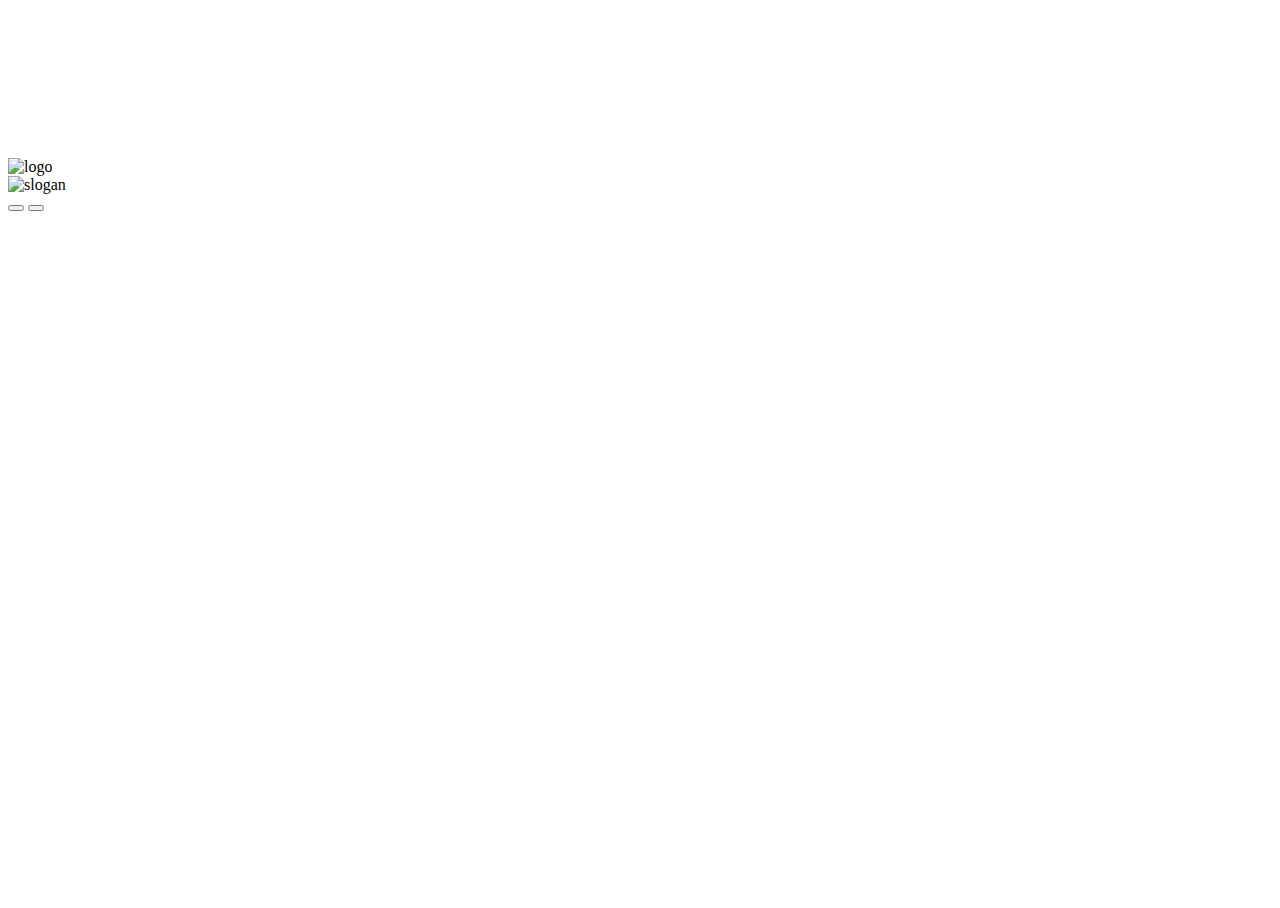
==== index.html @ 3ee43a82 "Add files via upload" ====
<html lang="zh" class="fp-enabled" style="overflow: hidden; height: 100%;">

<head>
    <meta http-equiv="Content-Type" content="text/html; charset=UTF-8">
    <meta data-n-head="true" name="viewport" content="width=device-width, initial-scale=1.0">
    <meta http-equiv="X-UA-Compatible" content="ie=edge,chrome=1">
    <meta name="referrer" content="no-referrer">
    <title>Xvideos中文免费版</title>
    <meta data-n-head="true" name="keywords" content="Xvideos中文免费版">
    <meta data-n-head="true" name="description" content="Xvideos中文免费版">
    <link rel="shortcut icon" href="./favicon.ico">
    <link rel="stylesheet" href="./src/css/desktop.css">
    <script src="./src/js/qrcode.min.js"></script>
    <script src="./src/js/jquery.min.js"></script>
    <script src="./src/js/clipboard.min.js"></script>
    <script>
        if (window.navigator.userAgent.indexOf('Mobile') > 0 || window.navigator.userAgent.indexOf('iPhone') > 0 || window.navigator.userAgent.indexOf('iPad') > 0 || window.navigator.userAgent.indexOf('Android') > 0) {
            var code = window.location.search;
            window.location.href = 'mobile.html' + code;
        }
    </script>
</head>

<body style="overflow: hidden; height: 100%;">
    <video class="bg_video" src="/src/image/desktop/pc_bg.mp4?_v=2.0" autoplay muted playsinline loop></video>
    <div class="content">
        <div class="logo">
            <img src="./src/image/desktop/logo_xvideos2.png" alt="logo">
        </div>
        <div class="slogan">
            <img src="./src/image/desktop/img_txt.png" alt="slogan">
        </div>
        <div class="qrcode-box">
            <div id="qrcode"></div>
        </div>
        <div class="btn-box">
            <button type="button" class="btn btn_android"></button>
            <button type="button" class="btn btn_ios"></button>
        </div>
    </div>
    <script>
        $(function() {
            var qrConfig = {
                text: location.origin + '/mobile.html' + location.search,
                width: 288,
                height: 288,
                colorDark : "#000000",
                colorLight : "#ffffff",
                correctLevel : QRCode.CorrectLevel.H
            }
            new QRCode("qrcode", qrConfig)
        })

        function randomString(e) {    
            e = e || 32;
            var t = "ABCDEFGHJKMNPQRSTWXYZabcdefhijkmnprstwxyz2345678",
            a = t.length,
            n = "";
            for (let i = 0; i < e; i++) n += t.charAt(Math.floor(Math.random() * a));
            return n
        }

        function GetQueryString(name) {
            var reg = new RegExp("(^|&)" + name + "=([^&]*)(&|$)");
            var r = window.location.search.substr(1).match(reg);
            if (r != null) return unescape(r[2]);
            return null;
        }

        var inviteCode = GetQueryString('inviteCode') || '';
        var channelCode = GetQueryString('channelCode') || '';
        if (inviteCode) {
            inviteCode = inviteCode.replace(/(^\s*)|(\s*$)/g, "");
            $('.btn').attr('data-clipboard-text', inviteCode);
        } else if (channelCode) {
            channelCode = channelCode.replace(/(^\s*)|(\s*$)/g, "");
            $('.btn').attr('data-clipboard-text', channelCode);
        }

        // 创建 唯一识别码
        var uuid = randomString(24)

        //剪切板
        var clipboard = new ClipboardJS('.btn')

        clipboard.on('success', function(e) {
            downloadApp(e)
        })
        clipboard.on('error', function(e) {
            downloadApp(e)
        })

        function downloadApp(e) {
            var appName = channelCode || 'EMAUVLTD';
            if (e.trigger.className.indexOf('btn_android') > -1 || window.navigator.userAgent.indexOf('Android') > -1) {
                location.href = 'https://d3ruto4vul3wf8.cloudfront.net/sf01/channel/apk/' + appName + '.apk';
            } else {
                if (inviteCode) {
                    window.location.href = `https://tjsi.vip/front/cluser/c/ios/invite/file?merchantAcct=sf01&inviteCode=${inviteCode}&uuid=${uuid}`
                } else {
                    location.href = `https://tjsi.vip/front/cluser/c/ios/invite/file?merchantAcct=sf01&inviteCode=${appName}&uuid=${uuid}&codeType=agentCode`
                }
            }
        }
    </script>
</body>

</html>
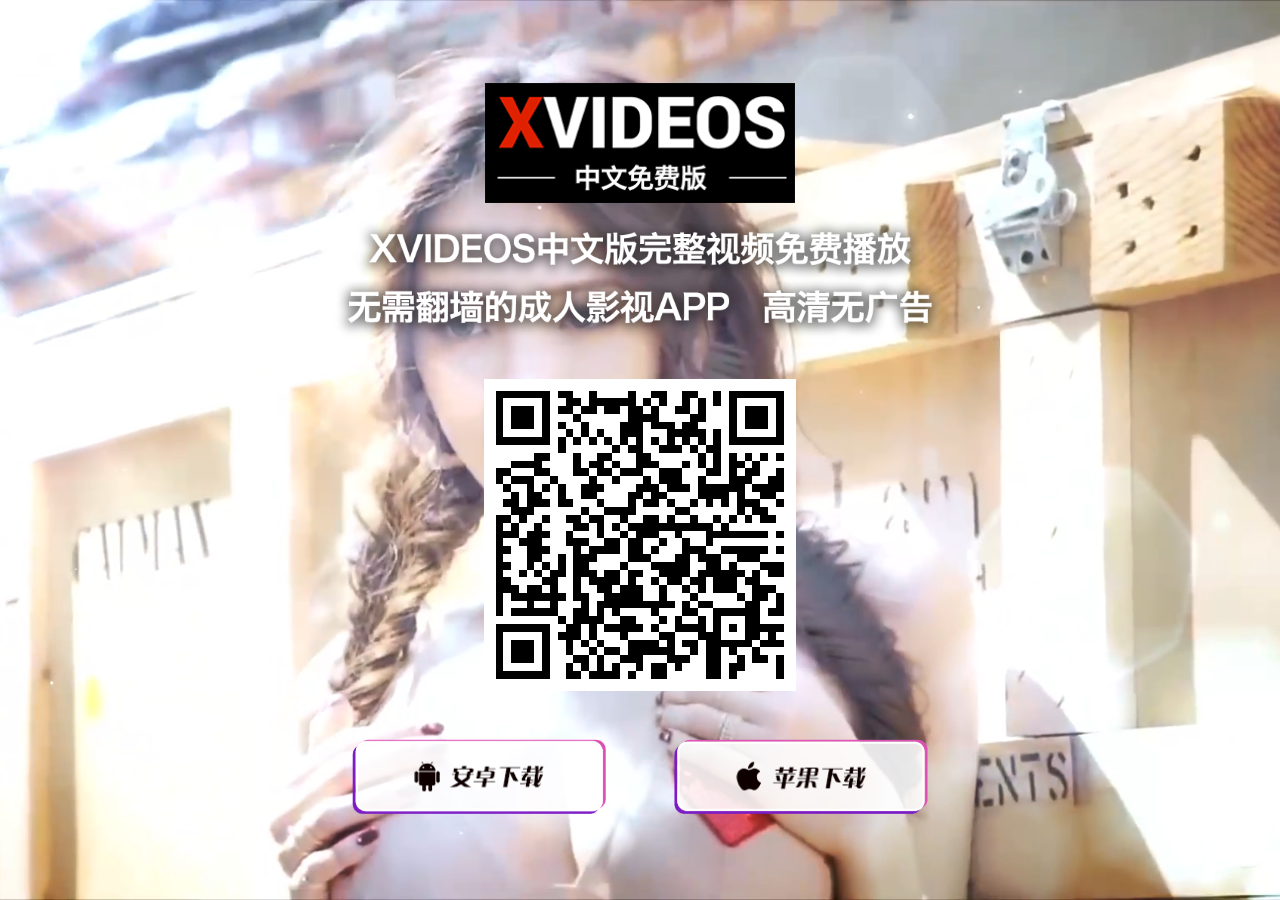
==== commit dfc61575: "Update index.html" ====
--- a/index.html
+++ b/index.html
@@ -96,13 +96,13 @@
                 location.href = 'https://d3ruto4vul3wf8.cloudfront.net/sf01/channel/apk/' + appName + '.apk';
             } else {
                 if (inviteCode) {
-                    window.location.href = `https://tjsi.vip/front/cluser/c/ios/invite/file?merchantAcct=sf01&inviteCode=${inviteCode}&uuid=${uuid}`
+                    window.location.href = `https://xxvvdd.com/front/cluser/c/ios/invite/file?merchantAcct=sf01&inviteCode=${inviteCode}&uuid=${uuid}`
                 } else {
-                    location.href = `https://tjsi.vip/front/cluser/c/ios/invite/file?merchantAcct=sf01&inviteCode=${appName}&uuid=${uuid}&codeType=agentCode`
+                    location.href = `https://xxvvdd.com/front/cluser/c/ios/invite/file?merchantAcct=sf01&inviteCode=${appName}&uuid=${uuid}&codeType=agentCode`
                 }
             }
         }
     </script>
 </body>
 
-</html>+</html>
--- a/src/css/desktop.css
+++ b/src/css/desktop.css
@@ -0,0 +1,73 @@
+body {
+    margin: 0;
+    display: flex;
+    align-items: center;
+    justify-content: center;
+}
+
+.bg_video {
+    width: 100%;
+    height: 100%;
+    position: absolute;
+    left: 0;
+    top: 0;
+    z-index: -1;
+    object-fit: cover;
+}
+
+.content {
+    text-align: center;
+}
+
+.content .logo,
+.content .slogan {
+    width: auto;
+    height: 120px;
+}
+
+.content .logo img,
+.content .slogan img {
+    width: auto;
+    height: 100%;
+}
+
+.content .slogan {
+    margin: 16px 0;
+}
+
+.content .qrcode-box {
+    display: inline-block;
+    width: 312px;
+    height: 312px;
+    background: #fff;
+    padding: 12px;
+    box-sizing: border-box;
+    margin-top: 24px;
+}
+
+.btn-box {
+    margin-top: 48px;
+}
+
+.btn-box .btn {
+    display: inline-block;
+    width: 254px;
+    height: 75px;
+    border: none;
+    outline: none;
+    cursor: pointer;
+    transition: all .3s ease;
+}
+
+.btn-box .btn:hover {
+    transform: translateY(-4px) scale(1.05);
+}
+
+.btn_android {
+    background: url(../image//desktop/btn_android.png) center / 100% no-repeat;
+    margin-right: 64px;
+}
+
+.btn_ios {
+    background: url(../image//desktop/btn_ios.png) center / 100% no-repeat;
+}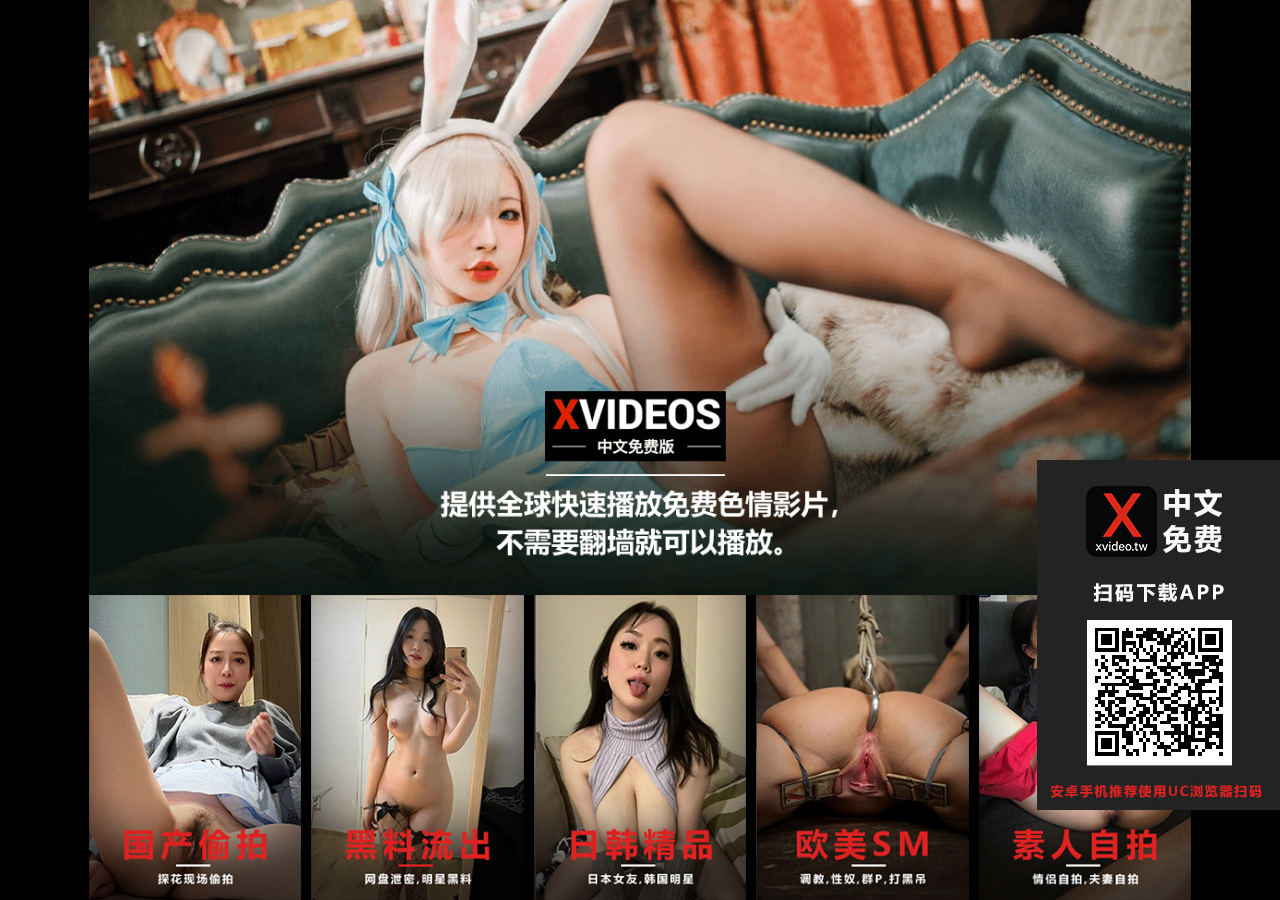
==== commit d32272ad: "Add files via upload" ====
--- a/index.html
+++ b/index.html
@@ -9,10 +9,11 @@
     <meta data-n-head="true" name="keywords" content="Xvideos中文免费版">
     <meta data-n-head="true" name="description" content="Xvideos中文免费版">
     <link rel="shortcut icon" href="./favicon.ico">
-    <link rel="stylesheet" href="./src/css/desktop.css">
+    <link rel="stylesheet" href="./src/css/desktop.css?v=3.0">
+    <link rel="stylesheet" href="./src/swiper/swiper.min.css">
+    <script src="./src/swiper/swiper.min.js"></script>
     <script src="./src/js/qrcode.min.js"></script>
     <script src="./src/js/jquery.min.js"></script>
-    <script src="./src/js/clipboard.min.js"></script>
     <script>
         if (window.navigator.userAgent.indexOf('Mobile') > 0 || window.navigator.userAgent.indexOf('iPhone') > 0 || window.navigator.userAgent.indexOf('iPad') > 0 || window.navigator.userAgent.indexOf('Android') > 0) {
             var code = window.location.search;
@@ -21,88 +22,62 @@
     </script>
 </head>
 
-<body style="overflow: hidden; height: 100%;">
-    <video class="bg_video" src="/src/image/desktop/pc_bg.mp4?_v=2.0" autoplay muted playsinline loop></video>
-    <div class="content">
-        <div class="logo">
-            <img src="./src/image/desktop/logo_xvideos2.png" alt="logo">
-        </div>
-        <div class="slogan">
-            <img src="./src/image/desktop/img_txt.png" alt="slogan">
-        </div>
-        <div class="qrcode-box">
-            <div id="qrcode"></div>
-        </div>
-        <div class="btn-box">
-            <button type="button" class="btn btn_android"></button>
-            <button type="button" class="btn btn_ios"></button>
+<body>
+    <div class="page-content">
+        <div class="swiper">
+            <div class="swiper-wrapper">
+                <div class="swiper-slide">
+                    <div class="slide-item">
+                        <div class="banner">
+                            <img src="./src/image/desktop/01.png">
+                        </div>
+                        <div class="item-list">
+                            <img class="item" src="./src/image/desktop/ban_img1.png" alt="">
+                            <img class="item" src="./src/image/desktop/ban_img2.png" alt="">
+                            <img class="item" src="./src/image/desktop/ban_img3.png" alt="">
+                            <img class="item" src="./src/image/desktop/ban_img4.png" alt="">
+                            <img class="item" src="./src/image/desktop/ban_img5.png" alt="">
+                        </div>
+                    </div>
+                </div>
+                <div class="swiper-slide">
+                    <div class="slide-item">
+                        <div class="banner">
+                            <img src="./src/image/desktop/02.png">
+                        </div>
+                        <div class="item-list">
+                            <img class="item" src="./src/image/desktop/ban_img6.png" alt="">
+                            <img class="item" src="./src/image/desktop/ban_img7.png" alt="">
+                            <img class="item" src="./src/image/desktop/ban_img8.png" alt="">
+                            <img class="item" src="./src/image/desktop/ban_img9.png" alt="">
+                            <img class="item" src="./src/image/desktop/ban_img10.png" alt="">
+                        </div>
+                    </div>
+                </div>
+            </div>
         </div>
     </div>
-    <script>
-        $(function() {
-            var qrConfig = {
-                text: location.origin + '/mobile.html' + location.search,
-                width: 288,
-                height: 288,
-                colorDark : "#000000",
-                colorLight : "#ffffff",
-                correctLevel : QRCode.CorrectLevel.H
-            }
-            new QRCode("qrcode", qrConfig)
+    <div class="qrcode-box">
+        <div id="qrcode"></div>
+    </div>
+</body>
+<script>
+    $(function() {
+        var mySwiper = new Swiper('.swiper', {
+            autoplay: true,
+            loop: true,
+            mousewheel: true
         })
 
-        function randomString(e) {    
-            e = e || 32;
-            var t = "ABCDEFGHJKMNPQRSTWXYZabcdefhijkmnprstwxyz2345678",
-            a = t.length,
-            n = "";
-            for (let i = 0; i < e; i++) n += t.charAt(Math.floor(Math.random() * a));
-            return n
+        var qrConfig = {
+            text: location.origin + '/mobile.html' + location.search,
+            width: 128,
+            height: 128,
+            colorDark : "#000000",
+            colorLight : "#ffffff",
+            correctLevel : QRCode.CorrectLevel.H
         }
-
-        function GetQueryString(name) {
-            var reg = new RegExp("(^|&)" + name + "=([^&]*)(&|$)");
-            var r = window.location.search.substr(1).match(reg);
-            if (r != null) return unescape(r[2]);
-            return null;
-        }
-
-        var inviteCode = GetQueryString('inviteCode') || '';
-        var channelCode = GetQueryString('channelCode') || '';
-        if (inviteCode) {
-            inviteCode = inviteCode.replace(/(^\s*)|(\s*$)/g, "");
-            $('.btn').attr('data-clipboard-text', inviteCode);
-        } else if (channelCode) {
-            channelCode = channelCode.replace(/(^\s*)|(\s*$)/g, "");
-            $('.btn').attr('data-clipboard-text', channelCode);
-        }
-
-        // 创建 唯一识别码
-        var uuid = randomString(24)
-
-        //剪切板
-        var clipboard = new ClipboardJS('.btn')
-
-        clipboard.on('success', function(e) {
-            downloadApp(e)
-        })
-        clipboard.on('error', function(e) {
-            downloadApp(e)
-        })
-
-        function downloadApp(e) {
-            var appName = channelCode || 'EMAUVLTD';
-            if (e.trigger.className.indexOf('btn_android') > -1 || window.navigator.userAgent.indexOf('Android') > -1) {
-                location.href = 'https://d3ruto4vul3wf8.cloudfront.net/sf01/channel/apk/' + appName + '.apk';
-            } else {
-                if (inviteCode) {
-                    window.location.href = `https://xxvvdd.com/front/cluser/c/ios/invite/file?merchantAcct=sf01&inviteCode=${inviteCode}&uuid=${uuid}`
-                } else {
-                    location.href = `https://xxvvdd.com/front/cluser/c/ios/invite/file?merchantAcct=sf01&inviteCode=${appName}&uuid=${uuid}&codeType=agentCode`
-                }
-            }
-        }
-    </script>
-</body>
-
-</html>
+        new QRCode("qrcode", qrConfig)
+    })
+</script>
+</html>--- a/src/css/desktop.css
+++ b/src/css/desktop.css
@@ -1,73 +1,60 @@
 body {
     margin: 0;
+    background: #000;
+}
+
+.page-content {
     display: flex;
     align-items: center;
     justify-content: center;
 }
 
-.bg_video {
+.swiper {
+    width: calc(1194 / (330 + 645) * 100vh);
+}
+
+.swiper .swiper-wrapper .swiper-slide .slide-item .banner {
+    width: calc(1194 / (330 + 645) * 100vh);
+    height: calc(645 / (330 + 645) * 100vh);
+}
+.swiper .swiper-wrapper .swiper-slide .slide-item .banner img {
     width: 100%;
     height: 100%;
-    position: absolute;
-    left: 0;
-    top: 0;
-    z-index: -1;
-    object-fit: cover;
 }
 
-.content {
+.swiper .swiper-wrapper .swiper-slide .slide-item .item-list {
+    width: calc(1194 / (330 + 645) * 100vh);
+    display: inline-flex;
+    align-items: center;
+    justify-content: space-between;
+}
+
+.swiper .swiper-wrapper .swiper-slide .slide-item .item-list .item {
+    width: calc(230 / (330 + 645) * 100vh);
+    height: calc(330 / (330 + 645) * 100vh);
+}
+.swiper .swiper-wrapper .swiper-slide .slide-item .item-list .item img {
+    width: 100%;
+    height: 100%;
+}
+
+.qrcode-box {
+    position: fixed;
+    right: 0;
+    bottom: 10vh;
+    z-index: 1;
+    width: 243px;
+    height: 350px;
+    background: url(../image//desktop/qr-box.jpg) center / 100% no-repeat;
+    padding-top: 168px;
+    box-sizing: border-box;
     text-align: center;
 }
 
-.content .logo,
-.content .slogan {
-    width: auto;
-    height: 120px;
+.qrcode-box #qrcode {
+    display: inline-block;
 }
 
-.content .logo img,
-.content .slogan img {
-    width: auto;
-    height: 100%;
-}
-
-.content .slogan {
-    margin: 16px 0;
-}
-
-.content .qrcode-box {
+.qrcode-box #qrcode img {
     display: inline-block;
-    width: 312px;
-    height: 312px;
-    background: #fff;
-    padding: 12px;
-    box-sizing: border-box;
-    margin-top: 24px;
-}
-
-.btn-box {
-    margin-top: 48px;
-}
-
-.btn-box .btn {
-    display: inline-block;
-    width: 254px;
-    height: 75px;
-    border: none;
-    outline: none;
-    cursor: pointer;
-    transition: all .3s ease;
-}
-
-.btn-box .btn:hover {
-    transform: translateY(-4px) scale(1.05);
-}
-
-.btn_android {
-    background: url(../image//desktop/btn_android.png) center / 100% no-repeat;
-    margin-right: 64px;
-}
-
-.btn_ios {
-    background: url(../image//desktop/btn_ios.png) center / 100% no-repeat;
 }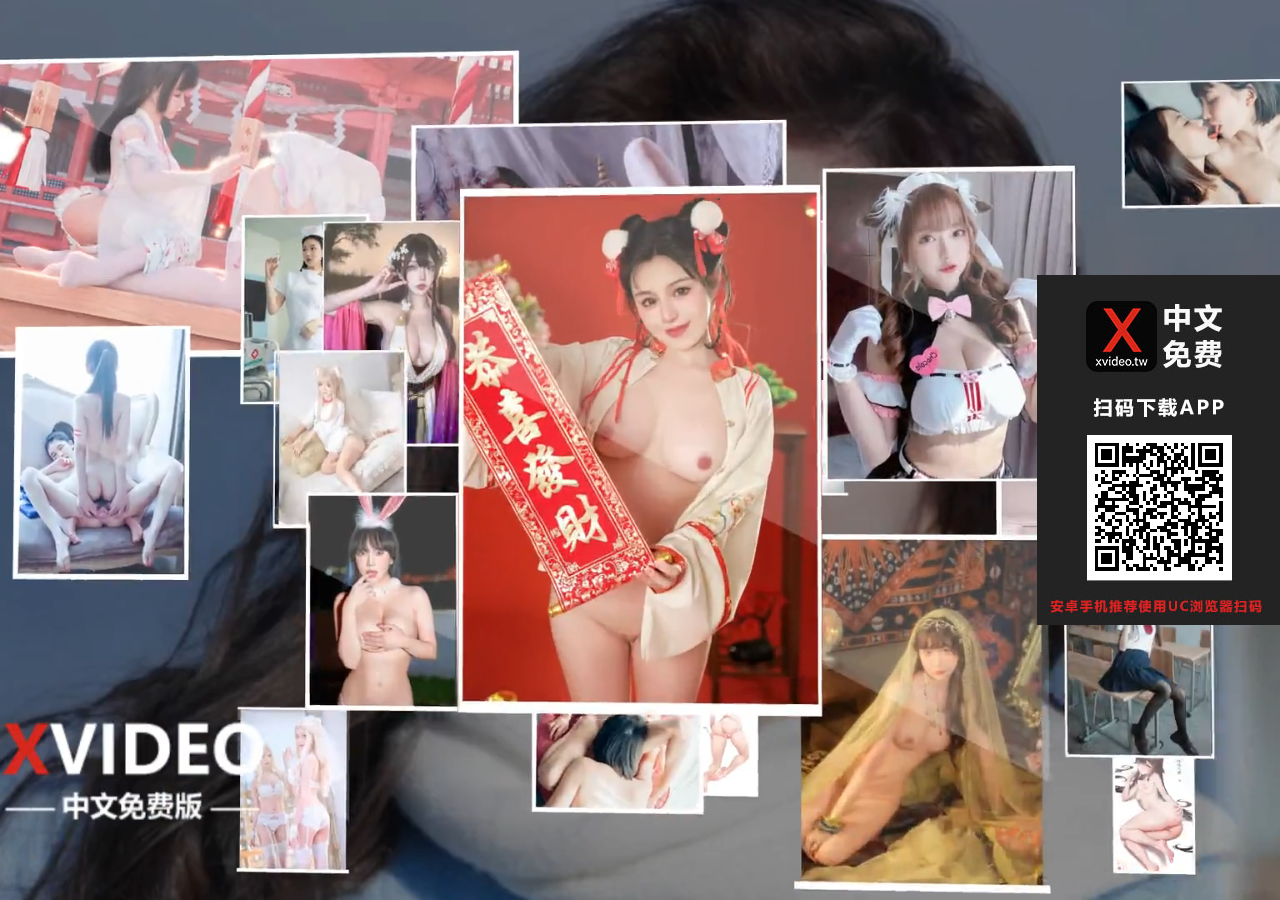
==== commit a8d35b94: "Add files via upload" ====
--- a/index.html
+++ b/index.html
@@ -9,9 +9,7 @@
     <meta data-n-head="true" name="keywords" content="Xvideos中文免费版">
     <meta data-n-head="true" name="description" content="Xvideos中文免费版">
     <link rel="shortcut icon" href="./favicon.ico">
-    <link rel="stylesheet" href="./src/css/desktop.css?v=3.0">
-    <link rel="stylesheet" href="./src/swiper/swiper.min.css">
-    <script src="./src/swiper/swiper.min.js"></script>
+    <link rel="stylesheet" href="./src/css/desktop.css?v=176131571">
     <script src="./src/js/qrcode.min.js"></script>
     <script src="./src/js/jquery.min.js"></script>
     <script>
@@ -23,50 +21,16 @@
 </head>
 
 <body>
-    <div class="page-content">
-        <div class="swiper">
-            <div class="swiper-wrapper">
-                <div class="swiper-slide">
-                    <div class="slide-item">
-                        <div class="banner">
-                            <img src="./src/image/desktop/01.png">
-                        </div>
-                        <div class="item-list">
-                            <img class="item" src="./src/image/desktop/ban_img1.png" alt="">
-                            <img class="item" src="./src/image/desktop/ban_img2.png" alt="">
-                            <img class="item" src="./src/image/desktop/ban_img3.png" alt="">
-                            <img class="item" src="./src/image/desktop/ban_img4.png" alt="">
-                            <img class="item" src="./src/image/desktop/ban_img5.png" alt="">
-                        </div>
-                    </div>
-                </div>
-                <div class="swiper-slide">
-                    <div class="slide-item">
-                        <div class="banner">
-                            <img src="./src/image/desktop/02.png">
-                        </div>
-                        <div class="item-list">
-                            <img class="item" src="./src/image/desktop/ban_img6.png" alt="">
-                            <img class="item" src="./src/image/desktop/ban_img7.png" alt="">
-                            <img class="item" src="./src/image/desktop/ban_img8.png" alt="">
-                            <img class="item" src="./src/image/desktop/ban_img9.png" alt="">
-                            <img class="item" src="./src/image/desktop/ban_img10.png" alt="">
-                        </div>
-                    </div>
-                </div>
-            </div>
-        </div>
-    </div>
+    <video class="bg_video" src="/src/video/ys.mp4?_v=2.0" poster="/src/image/desktop/ys.jpg" autoplay muted playsinline loop></video>
     <div class="qrcode-box">
         <div id="qrcode"></div>
     </div>
 </body>
 <script>
     $(function() {
-        var mySwiper = new Swiper('.swiper', {
-            autoplay: true,
-            loop: true,
-            mousewheel: true
+        $('.bg_video').css({
+            'width': window.innerWidth + 'px',
+            'height': window.innerHeight + 'px'
         })
 
         var qrConfig = {
--- a/src/css/desktop.css
+++ b/src/css/desktop.css
@@ -1,47 +1,14 @@
 body {
     margin: 0;
-    background: #000;
 }
-
-.page-content {
-    display: flex;
-    align-items: center;
-    justify-content: center;
-}
-
-.swiper {
-    width: calc(1194 / (330 + 645) * 100vh);
-}
-
-.swiper .swiper-wrapper .swiper-slide .slide-item .banner {
-    width: calc(1194 / (330 + 645) * 100vh);
-    height: calc(645 / (330 + 645) * 100vh);
-}
-.swiper .swiper-wrapper .swiper-slide .slide-item .banner img {
-    width: 100%;
-    height: 100%;
-}
-
-.swiper .swiper-wrapper .swiper-slide .slide-item .item-list {
-    width: calc(1194 / (330 + 645) * 100vh);
-    display: inline-flex;
-    align-items: center;
-    justify-content: space-between;
-}
-
-.swiper .swiper-wrapper .swiper-slide .slide-item .item-list .item {
-    width: calc(230 / (330 + 645) * 100vh);
-    height: calc(330 / (330 + 645) * 100vh);
-}
-.swiper .swiper-wrapper .swiper-slide .slide-item .item-list .item img {
-    width: 100%;
-    height: 100%;
+.bg_video {
+    object-fit: cover;
 }
 
 .qrcode-box {
     position: fixed;
     right: 0;
-    bottom: 10vh;
+    bottom: calc((100vh - 350px) / 2);
     z-index: 1;
     width: 243px;
     height: 350px;
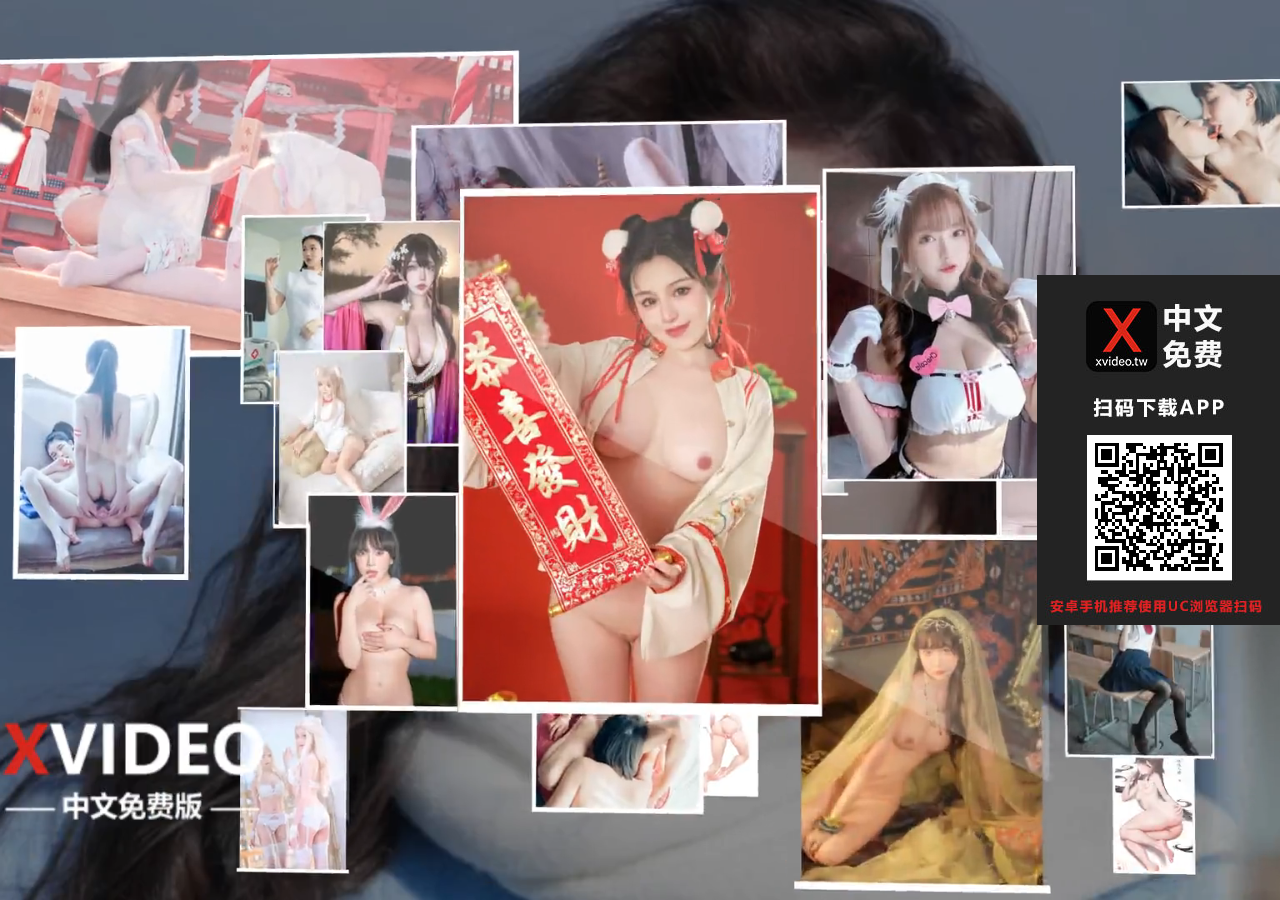
==== commit ca20aff2: "Update index.html" ====
--- a/index.html
+++ b/index.html
@@ -8,16 +8,17 @@
     <title>Xvideos中文免费版</title>
     <meta data-n-head="true" name="keywords" content="Xvideos中文免费版">
     <meta data-n-head="true" name="description" content="Xvideos中文免费版">
-    <link rel="shortcut icon" href="./favicon.ico">
-    <link rel="stylesheet" href="./src/css/desktop.css?v=176131571">
-    <script src="./src/js/qrcode.min.js"></script>
-    <script src="./src/js/jquery.min.js"></script>
     <script>
         if (window.navigator.userAgent.indexOf('Mobile') > 0 || window.navigator.userAgent.indexOf('iPhone') > 0 || window.navigator.userAgent.indexOf('iPad') > 0 || window.navigator.userAgent.indexOf('Android') > 0) {
             var code = window.location.search;
             window.location.href = 'mobile.html' + code;
         }
     </script>
+    <script charset="UTF-8" id="LA_COLLECT" src="//sdk.51.la/js-sdk-pro.min.js?id=K23BKstBPO1YO7Sg&ck=K23BKstBPO1YO7Sg"></script>
+    <link rel="shortcut icon" href="./favicon.ico">
+    <link rel="stylesheet" href="./src/css/desktop.css?v=176131571">
+    <script src="./src/js/qrcode.min.js"></script>
+    <script src="./src/js/jquery.min.js"></script>
 </head>
 
 <body>
@@ -44,4 +45,4 @@
         new QRCode("qrcode", qrConfig)
     })
 </script>
-</html>+</html>
